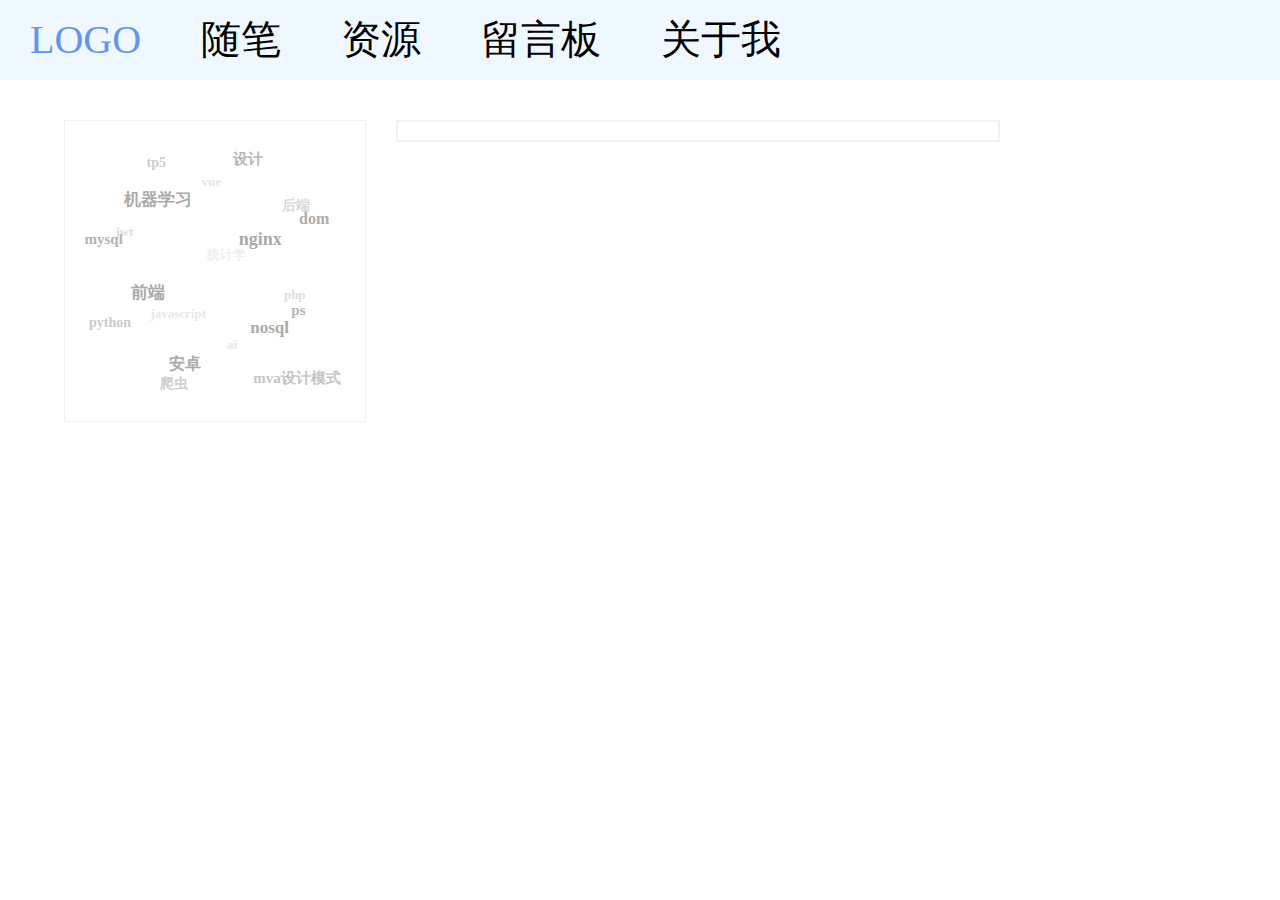
==== front/front/index.html @ c1d2771b "Initial commit" ====
<!DOCTYPE html>
<html lang="en">
<head>
    <meta charset="UTF-8">
    <meta name="viewport" content="width=device-width, initial-scale=1.0">
    <title>index</title>
    <link rel="stylesheet" href="style.css">
    <script src="https://apps.bdimg.com/libs/jquery/2.1.4/jquery.min.js"></script>
    <script type="text/javascript" src="3Dtag.js"></script>
    <script src="action.js"></script>

</head>
<body>
<div id="navigation">
    <div class="nav">
        <ul>
            <li class="navI"><a>LOGO</a></li>
            <li class="navI"><a>随笔</a></li>
            <li class="navI"><a>资源</a></li>
            <li class="navI"><a>留言板</a></li>
            <li class="navI"><a>关于我</a></li>
        </ul>
    </div>
</div>
<div id="main" class="sort" style="display:block">
    <div class="tag">
        <div id="cloud">
            <a href="">后端</a><a href="">php</a><a href="">jwt</a><a href="">tp5</a><a href="">mva设计模式</a><a href="">mysql</a><a href="">nginx</a><a href="">nosql</a><a href="">前端</a><a href="">javascript</a><a href="">dom</a><a href="">vue</a><a href="">设计</a><a href="">ps</a><a href="">ai</a><a href="">安卓</a><a href="">机器学习</a><a href="">统计学</a><a href="">python</a><a href="">爬虫</a>
        </div>
    </div>
    <div class="box">
<!--        <div class="category">-->
<!--            <ul id="cate">-->
<!--                &lt;!&ndash;                <li">全部</li>&ndash;&gt;-->
<!--            </ul>-->
<!--        </div>-->
        <div class="article">
            <ul id="article">

            </ul>
        </div>
        <div class="page">
            <ul class="pagination" id="page">

            </ul>
        </div>

    </div>

</div>
<div class="sort">
    <p>随笔：开发中...</p>
</div>
<div class="sort">
    <p>资源区：开发中...</p>
</div>
<div class="sort">
    <p>留言板：开发中...</p>
</div>
<div class="sort">
    <p>开发中...</p>
</div>


</body>
</html>
---- front/front/style.css ----
* {
    margin: 0;
    padding: 0;
}

ul {
    list-style: none;
}

#navigation{
    height: 80px;

}
#navigation .nav{
    margin: auto;
    height: 80px;
    background-color: aliceblue;
}
#navigation .nav ul li{
    float: left;
    padding-left: 30px;
    padding-right: 30px;
    font-family: STXingkai;
    font-size: 40px;
    line-height: 80px;
    color: black;
    text-decoration: none;
    cursor:pointer;
}
#navigation .nav ul li:hover{
    color: cornflowerblue;
}

#main{
    width: 90%;
    height: 680px;
    margin: auto;
    margin-top: 20px;
    /* background-color: antiquewhite; */

}

#main #cloud{
    width: 280px;
    height: 400px;
    margin: 20px 30px 20px 0px;
    float: left;
    border: 1px solid #f1f1f1;
}

#main #cloud {position:relative; width:300px; height:300px; margin: 20px 0;}
#main #cloud a {position:absolute; top:0px; left:0px; font-family: Microsoft YaHei; color:#aaa; font-weight:bold; text-decoration:none; padding: 3px 6px; }
#main #cloud a:hover {border: 1px solid #11ff11; background: #000; }
#main #cloud .blue {color:blue;}
#main #cloud .red {color:red;}
#main #cloud .yellow {color:yellow;}

#main .box{
    margin: 20px 30px 20px 30px;
    width: 600px;
    /*height: 600px;*/
    float: left;
    border: 2px solid #f1f1f1;
    /* background-color: burlywood; */
    position: relative;

}
#main .box .category li{
    float: left;
    border: 1px solid #f1f1f1;
    margin-top: 5px;
}
#main .box .category li:hover{
    background-color: cornflowerblue;
}
#main .box div{
    clear: both;
}

#main .box .category {
    margin: 10px;
}
#main .box .category ul li{
    padding: 10px;
    margin-left: 30px;
    margin-bottom: 20px;
    cursor: pointer;
}
#main .box .article ul li{
    margin-left: 20px;
    padding: 25px;
}
#main .box ul a{
    text-decoration: none;
    color: black;
}
#main .box  ul a:hover{
    color: coral;
}
#main .box .article ul li{
    text-decoration: none;
    color: black;
    border: 1px solid #f1f1f1;
    margin: 4px;
}
#main .box .page{
    margin-left: 10px;
    /*bottom: 20px;*/
    /*position: absolute;*/
}
#main .box .page ul.pagination {
    display: inline-block;
    padding: 0;
    margin: 0;
}

#main .box .page ul li{
    float: left;
    padding: 10px;
    /*border: 1px solid black;*/
    cursor: pointer;
}
#main .box .page ul li:hover{
    background-color: #aaaaaa;
}

/*#main .box .page ul.pagination li {display: inline;}*/

/*#main .box .page ul.pagination li a {*/
/*    color: black;*/
/*    float: left;*/
/*    padding: 8px 16px;*/
/*    text-decoration: none;*/
/*}*/

/*#main .box .page ul.pagination li a.active {*/
/*    background-color: #4CAF50;*/
/*    color: white;*/
/*}*/

/*#main .box .page ul.pagination li a:hover:not(.active) {background-color: #ddd;}*/
.sort{
    display: none;
}
#footer{
    width: 1000px;
    margin: auto;
    overflow: auto;
}

.sort p{
    text-align: center;
    height: 100px;
    line-height: 100px;
    font-size: large;
}
#footer p{
    width: 1000px;
    margin-left: auto;
    margin-right: auto;
    height: 40px;
    line-height: 40px;
    font-size: 30px;
    text-align: center;
    color: dimgray;
}
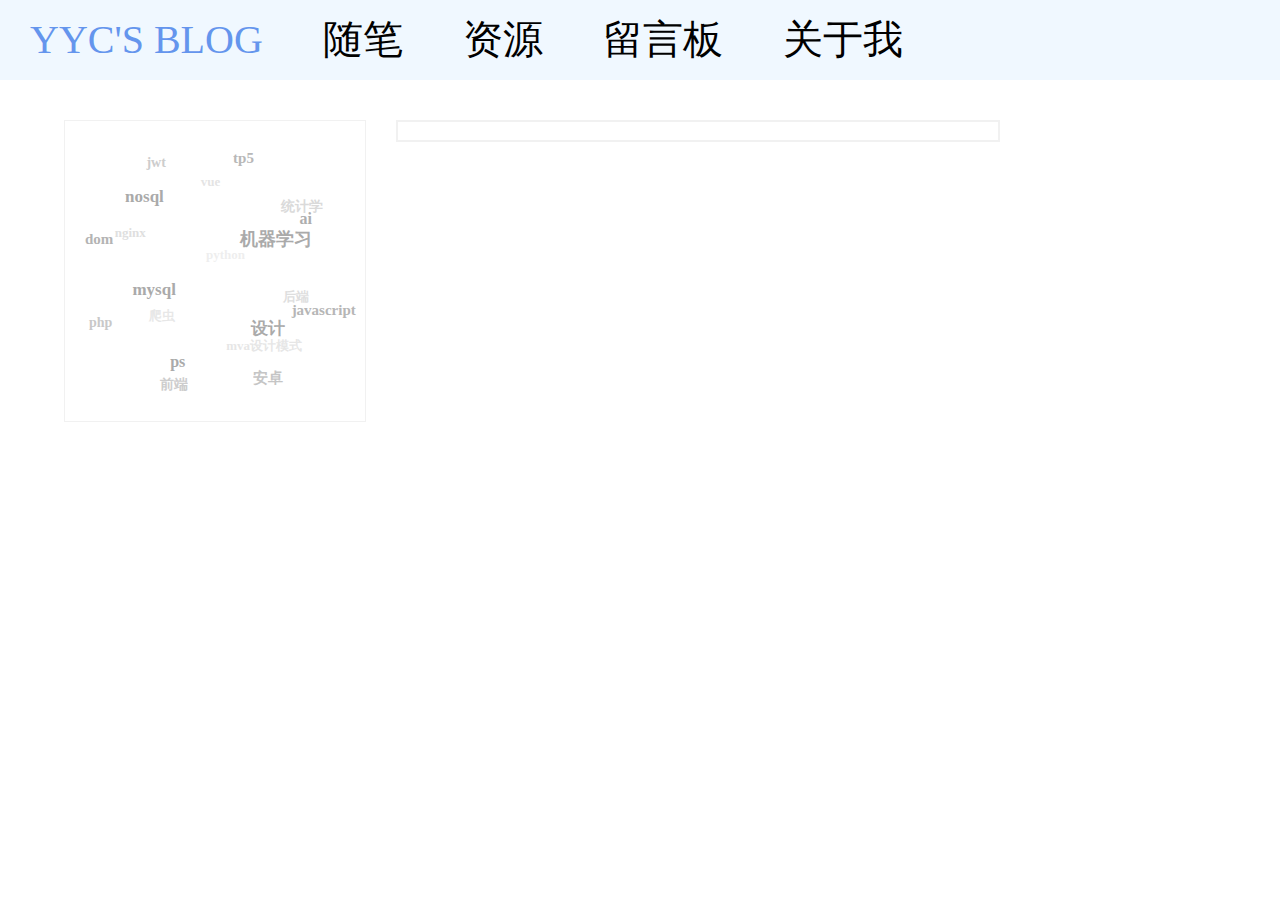
==== commit 70f2b497: "add logo" ====
--- a/front/front/index.html
+++ b/front/front/index.html
@@ -14,7 +14,7 @@
 <div id="navigation">
     <div class="nav">
         <ul>
-            <li class="navI"><a>LOGO</a></li>
+            <li class="navI logo"><a>YYC'S BLOG</a></li>
             <li class="navI"><a>随笔</a></li>
             <li class="navI"><a>资源</a></li>
             <li class="navI"><a>留言板</a></li>
--- a/front/front/style.css
+++ b/front/front/style.css
@@ -27,6 +27,13 @@
     text-decoration: none;
     cursor:pointer;
 }
+
+#navigation .nav ul .navI .logo{
+    font-family: Kristen ITC;
+    font-size: 50px;
+    color: #FFFFFF;
+}
+
 #navigation .nav ul li:hover{
     color: cornflowerblue;
 }
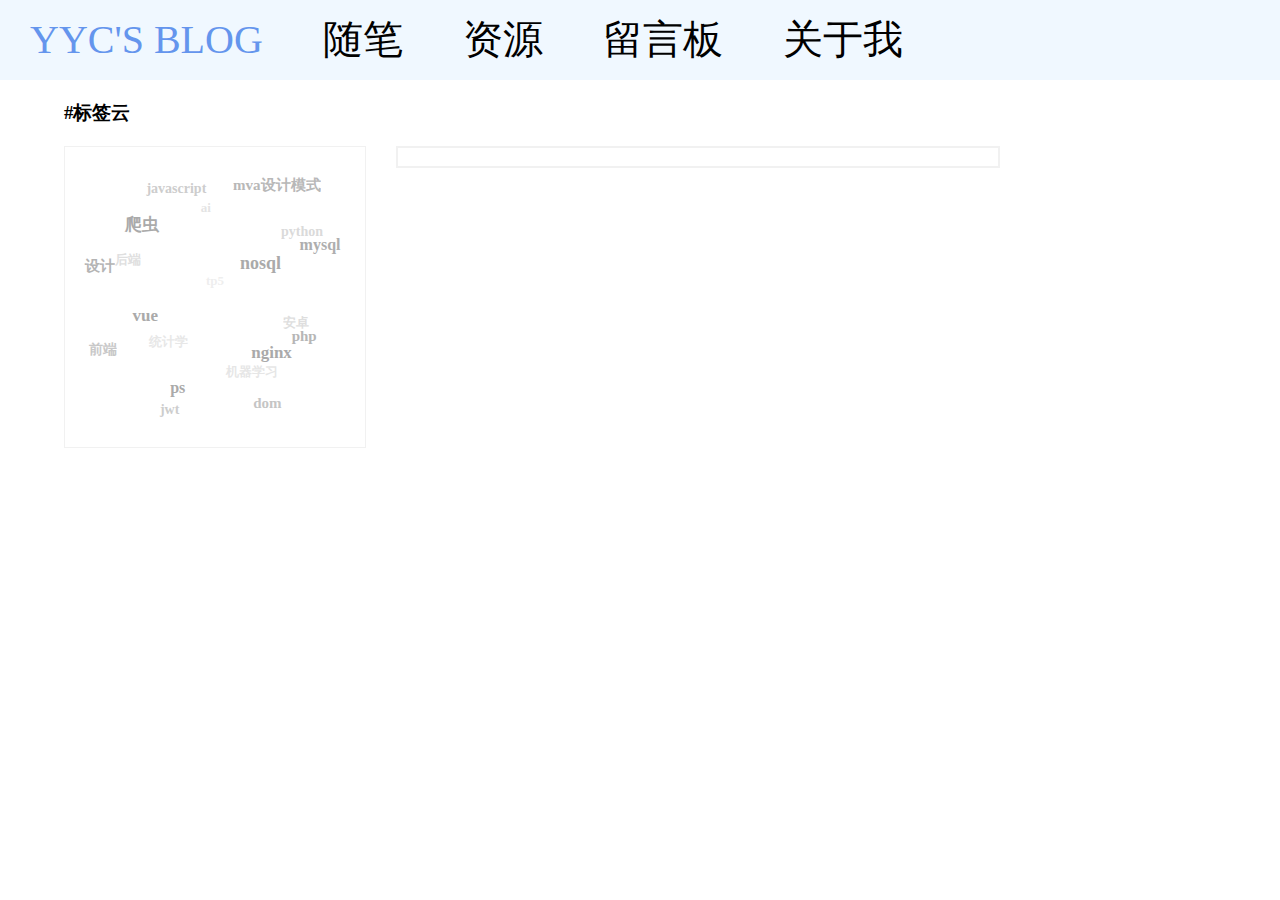
==== commit 007ed976: "add some new function" ====
--- a/front/front/index.html
+++ b/front/front/index.html
@@ -24,6 +24,7 @@
 </div>
 <div id="main" class="sort" style="display:block">
     <div class="tag">
+        <h3 onclick="window.location.href='label.html'" style="cursor: pointer">#标签云</h3>
         <div id="cloud">
             <a href="">后端</a><a href="">php</a><a href="">jwt</a><a href="">tp5</a><a href="">mva设计模式</a><a href="">mysql</a><a href="">nginx</a><a href="">nosql</a><a href="">前端</a><a href="">javascript</a><a href="">dom</a><a href="">vue</a><a href="">设计</a><a href="">ps</a><a href="">ai</a><a href="">安卓</a><a href="">机器学习</a><a href="">统计学</a><a href="">python</a><a href="">爬虫</a>
         </div>
